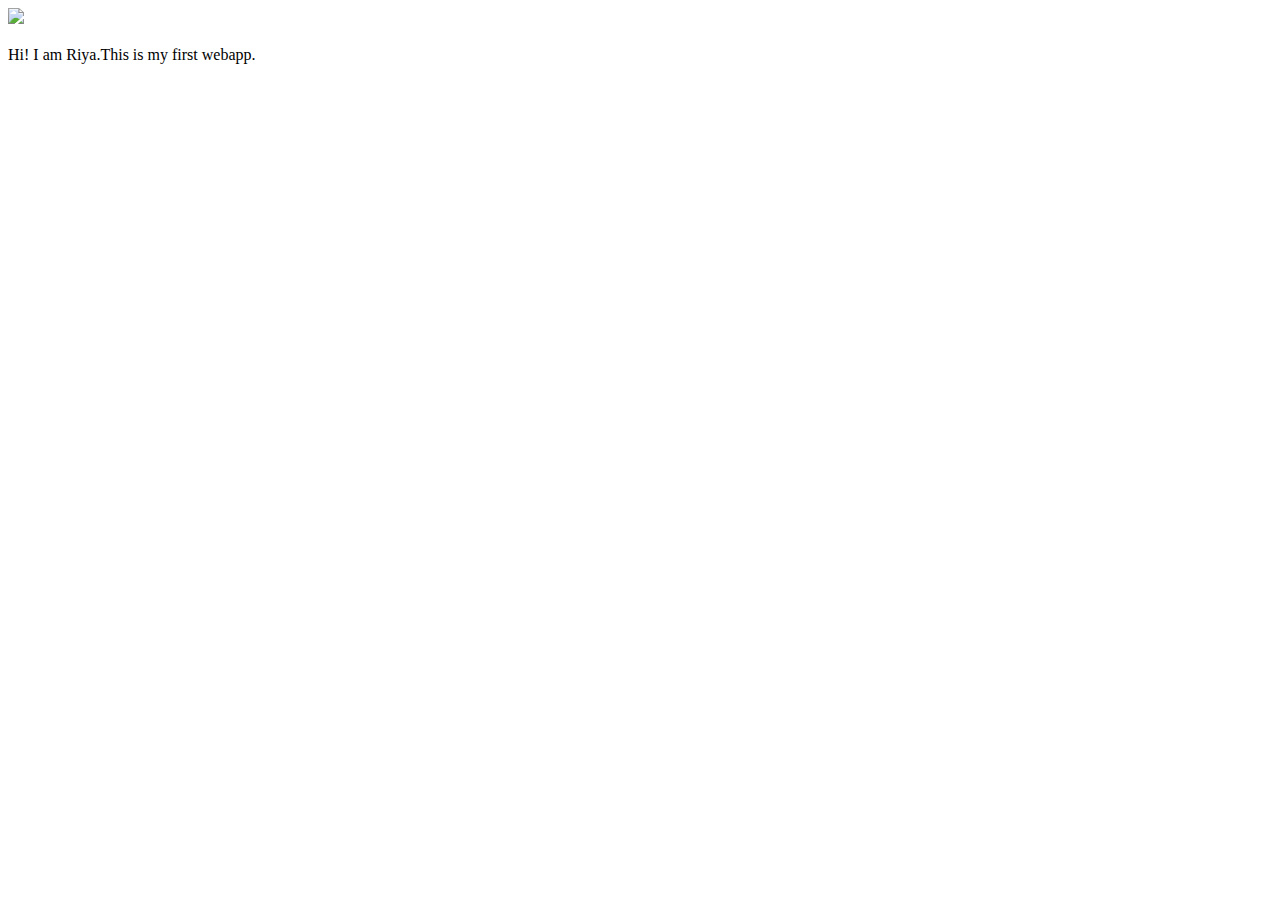
==== ui/index.html @ 6138d133 "[imad-console] Updates ui/index.html" ====
<!doctype html>
<html>
    <head>
        <link href="/ui/style.css" rel="stylesheet" />
    </head>
    <body>
        <div class="center">
            <img src="/ui/madi.png" class="img-medium"/>
        </div>
        <br>
        <div class="center text-big bold">
            Hi! I am Riya.This is my first webapp.
        </div>
        <script type="text/javascript" src="/ui/main.js">
        </script>
    </body>
</html>
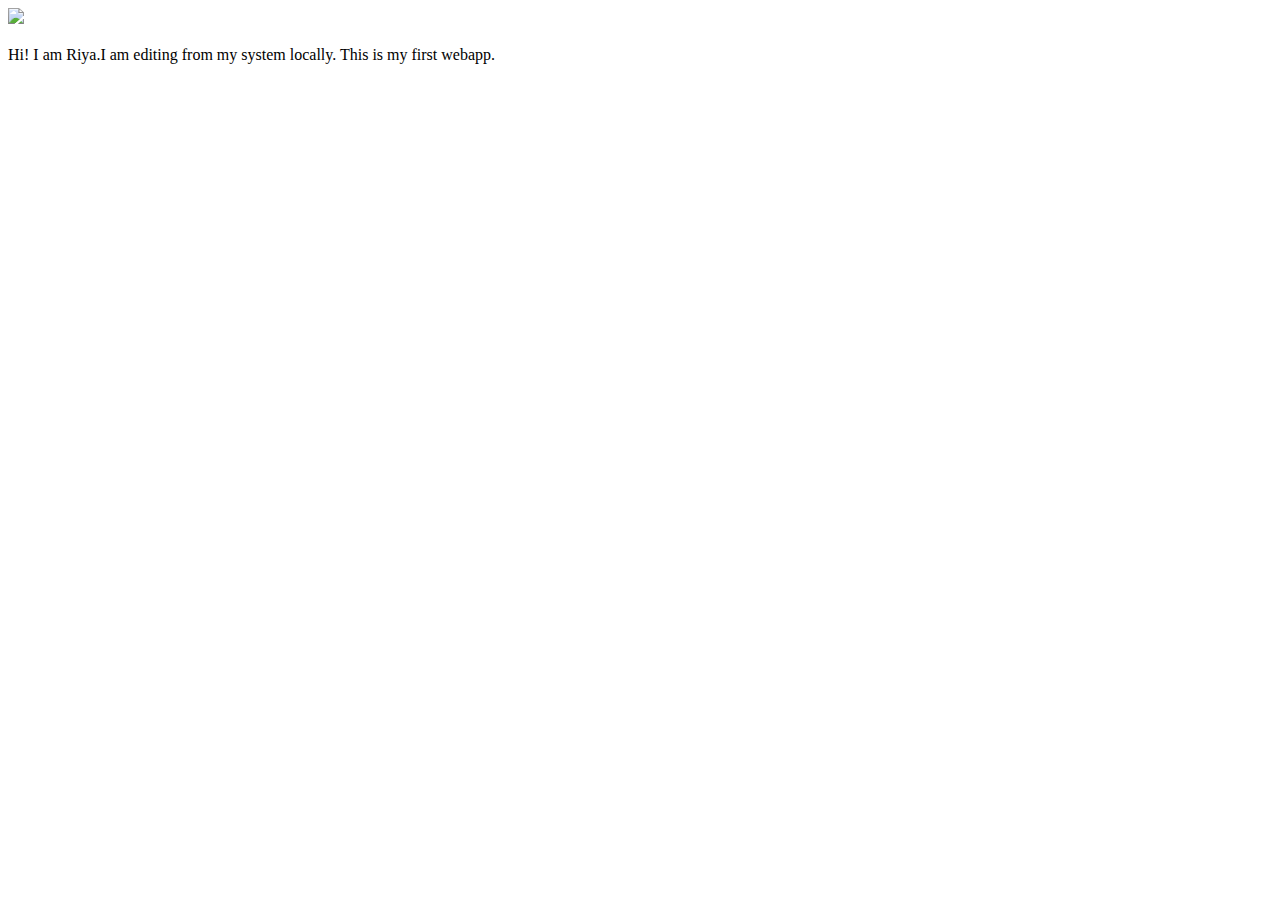
==== commit 8f1b8aa6: "made some changes locally" ====
--- a/ui/index.html
+++ b/ui/index.html
@@ -9,7 +9,8 @@
         </div>
         <br>
         <div class="center text-big bold">
-            Hi! I am Riya.This is my first webapp.
+            Hi! I am Riya.I am editing from my system locally.
+	    This is my first webapp.
         </div>
         <script type="text/javascript" src="/ui/main.js">
         </script>
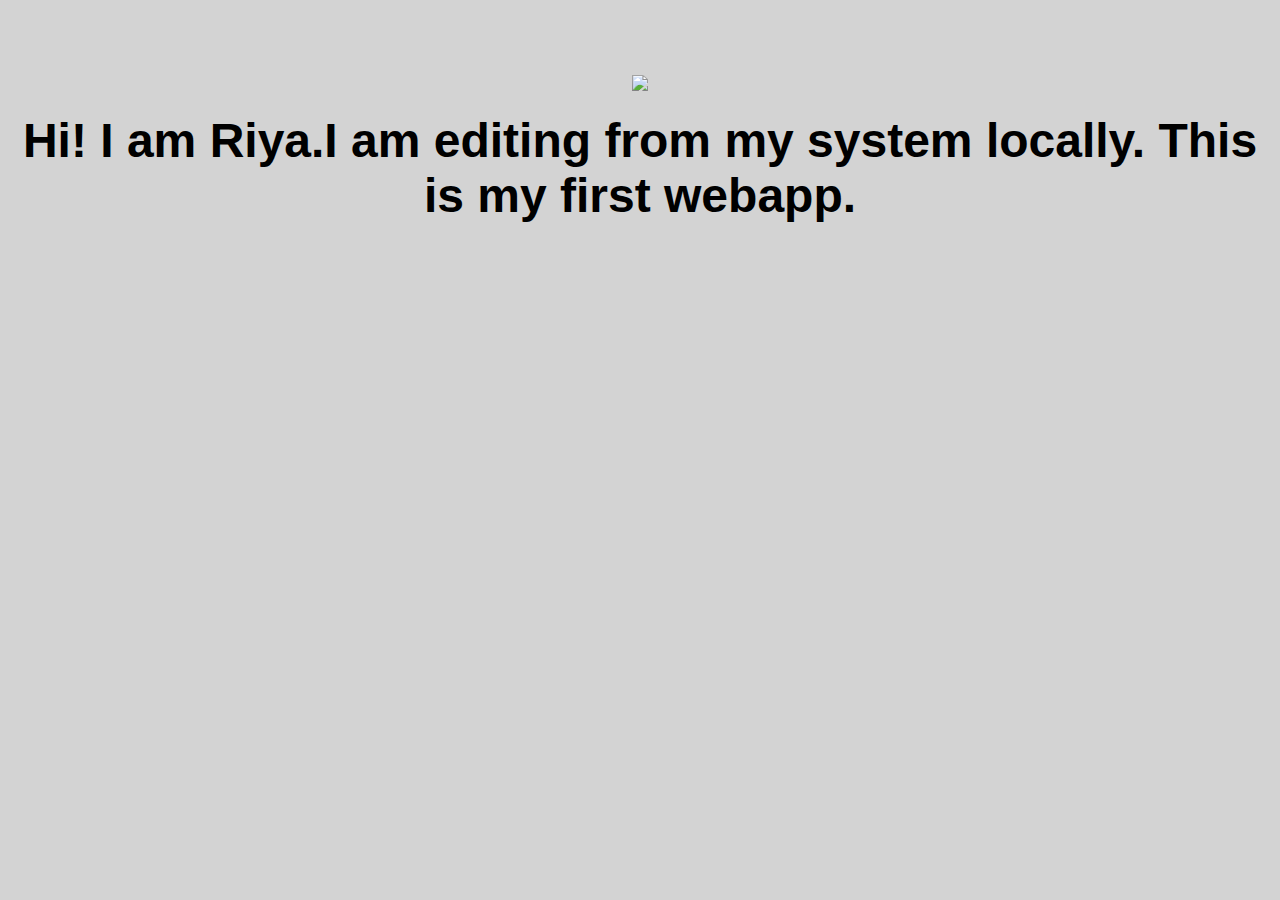
==== commit d1b6c2cf: "[imad-console] Updates ui/index.html" ====
--- a/ui/index.html
+++ b/ui/index.html
@@ -12,6 +12,7 @@
             Hi! I am Riya.I am editing from my system locally.
 	    This is my first webapp.
         </div>
+        <script>alert("Hi I am Java script!!")</script>
         <script type="text/javascript" src="/ui/main.js">
         </script>
     </body>
--- a/ui/style.css
+++ b/ui/style.css
@@ -0,0 +1,30 @@
+body {
+    font-family: sans-serif;
+    background-color: lightgrey;
+    margin-top: 75px;
+}
+
+.center {
+    text-align: center;
+}
+
+.text-big {
+    font-size: 300%;
+}
+
+.bold {
+    font-weight: bold;
+}
+
+.img-medium {
+    height: 200px;
+}
+.container{
+    max-width: 800px;
+    margin: 0 auto;
+    color: #7d7373;
+    padding-top: 50;
+    padding-right: 20;
+    padding-left: 15;
+    font:sans-serif;
+}    
